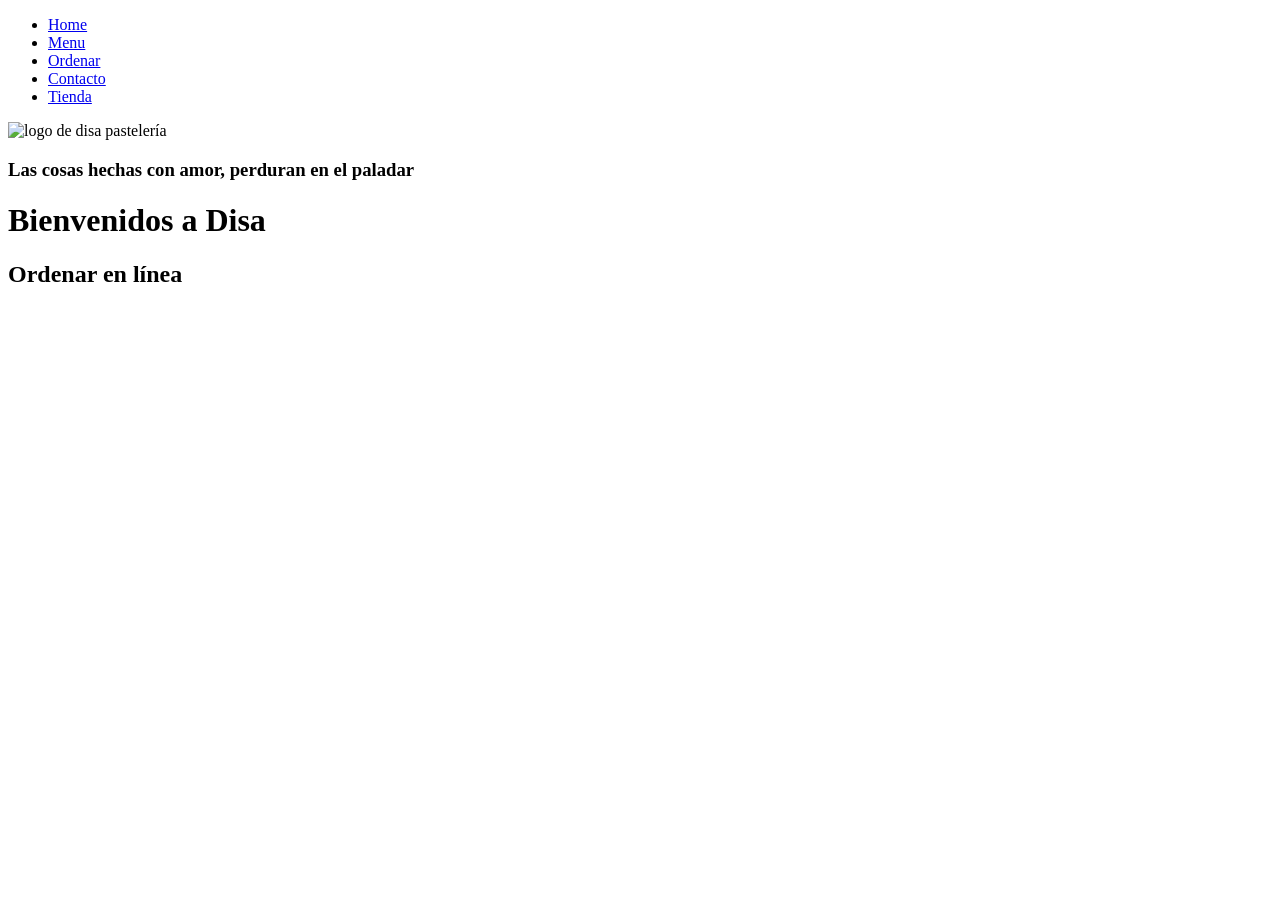
==== index.html @ e8ad6d57 "first uploaded this the first commit" ====
<!DOCTYPE html>
<html lang="en">
<head>
    <meta charset="UTF-8">
    <meta name="viewport" content="width=device-width, initial-scale=1.0">
    <title>Disa-Dolce</title>
    <link rel="icon" href="/Users/alfre/OneDrive/Documents/Talento Tech/images/cake.ico">
</head>
<body>
    <nav>
        <ul>
            <li><a href="/Users/alfre/OneDrive/Documents/Talento Tech/index.html">Home</a></li>
            <li><a href="/Users/alfre/OneDrive/Documents/Talento Tech/menu.html">Menu</a></li>
            <li><a href="/Users/alfre/OneDrive/Documents/Talento Tech/ordenar.html">Ordenar</a></li>
            <li><a href="/Users/alfre/OneDrive/Documents/Talento Tech/contacto.html">Contacto</a></li>
            <li><a href="/Users/alfre/OneDrive/Documents/Talento Tech/tienda.html">Tienda</a></li>
        </ul>
    </nav> 
    <header id="start">
        <img src="/Users/alfre/OneDrive/Documents/Talento Tech/images/DisaDreamsLogo.png" alt="logo de disa pastelería">
        <h3>Las cosas hechas con amor, perduran en el paladar</h3>
        <h1>Bienvenidos a Disa</h1>
        <h2>Ordenar en línea</h2>
    </header>
    <main>
        <section></section>
        <section></section>
        <section></section>
    </main>
    <footer>
        <section></section>
        <section></section>
    </footer>
</body>
</html>
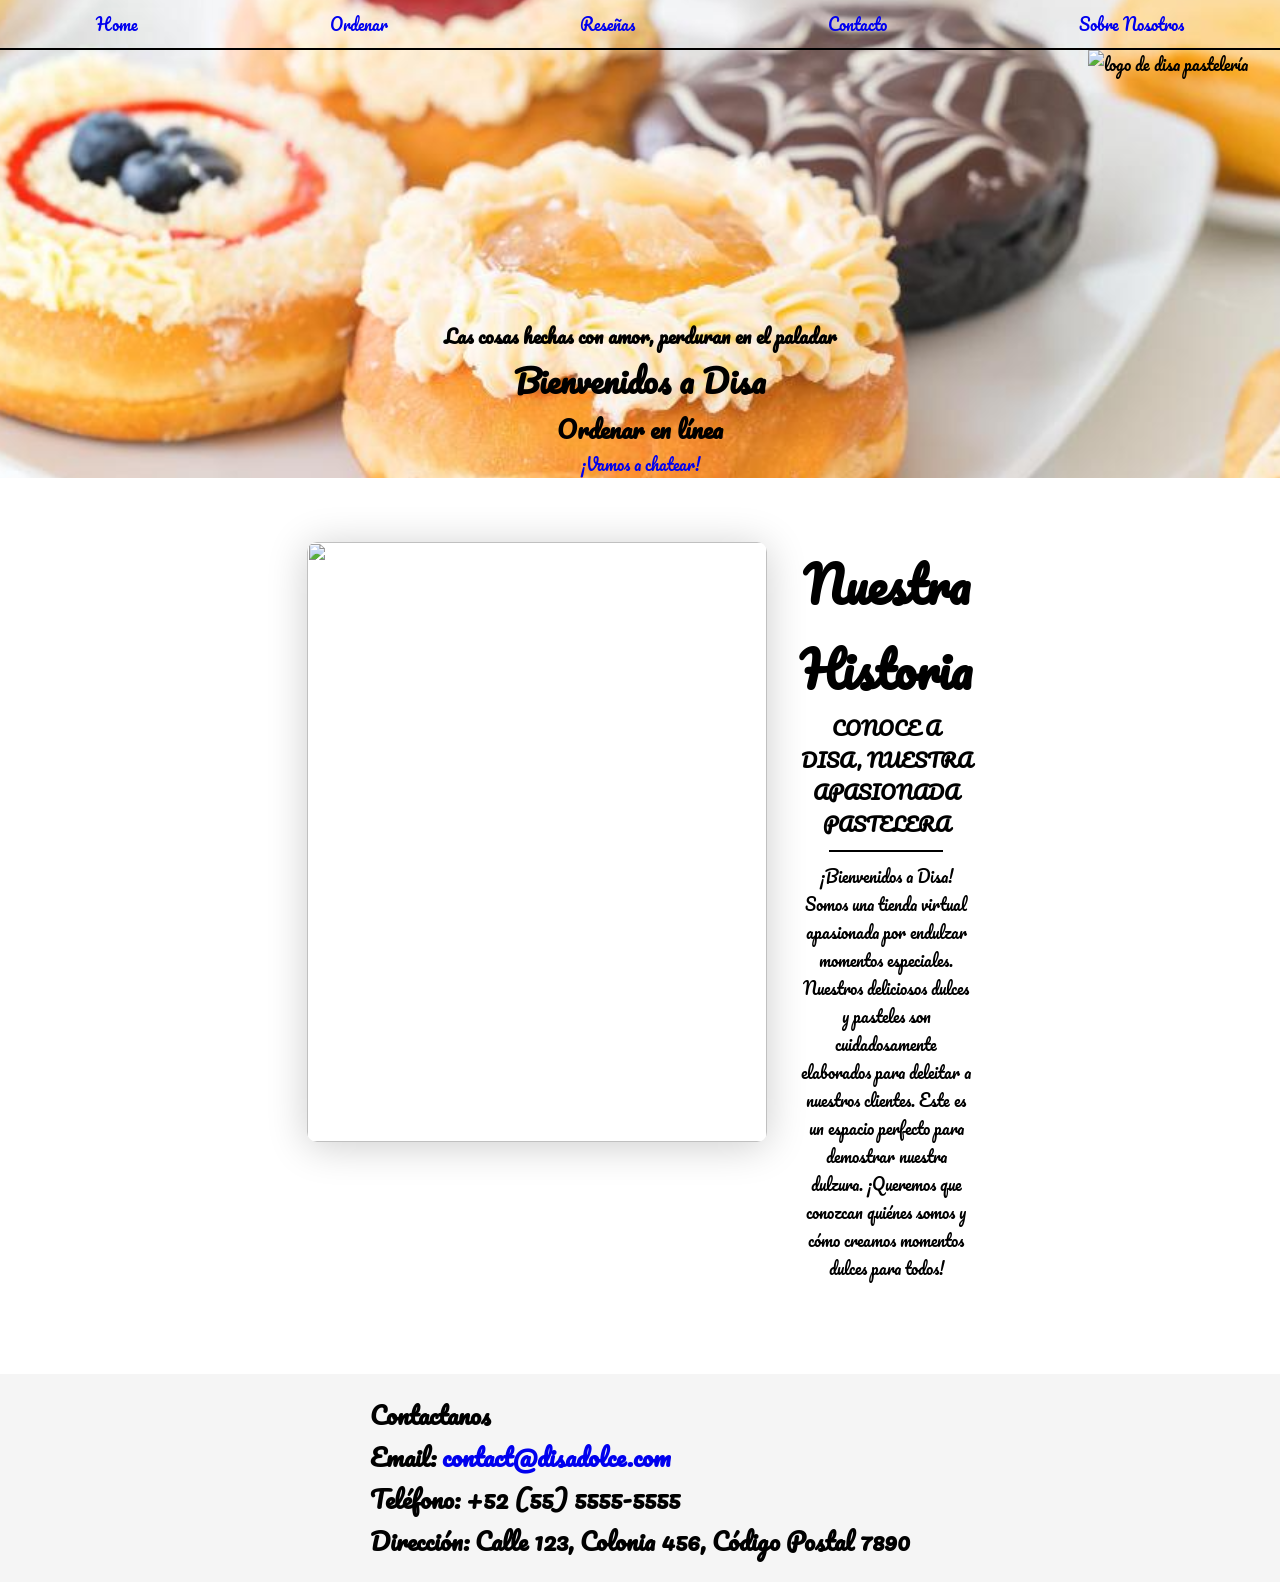
==== commit 2bfcc45f: "Pre entrega 3/11/24 Pre entrega del proyecto" ====
--- a/index.html
+++ b/index.html
@@ -5,31 +5,61 @@
     <meta name="viewport" content="width=device-width, initial-scale=1.0">
     <title>Disa-Dolce</title>
     <link rel="icon" href="/Users/alfre/OneDrive/Documents/Talento Tech/images/cake.ico">
+    <link rel="stylesheet" href="styles.css">
+    <link rel="preconnect" href="https://fonts.googleapis.com">
+    <link rel="preconnect" href="https://fonts.gstatic.com" crossorigin>
+    <link href="https://fonts.googleapis.com/css2?family=Pacifico&display=swap" rel="stylesheet">
 </head>
 <body>
-    <nav>
-        <ul>
-            <li><a href="/Users/alfre/OneDrive/Documents/Talento Tech/index.html">Home</a></li>
-            <li><a href="/Users/alfre/OneDrive/Documents/Talento Tech/menu.html">Menu</a></li>
-            <li><a href="/Users/alfre/OneDrive/Documents/Talento Tech/ordenar.html">Ordenar</a></li>
-            <li><a href="/Users/alfre/OneDrive/Documents/Talento Tech/contacto.html">Contacto</a></li>
-            <li><a href="/Users/alfre/OneDrive/Documents/Talento Tech/tienda.html">Tienda</a></li>
-        </ul>
-    </nav> 
     <header id="start">
-        <img src="/Users/alfre/OneDrive/Documents/Talento Tech/images/DisaDreamsLogo.png" alt="logo de disa pastelería">
-        <h3>Las cosas hechas con amor, perduran en el paladar</h3>
-        <h1>Bienvenidos a Disa</h1>
-        <h2>Ordenar en línea</h2>
+        <nav class="navbar">
+            <ul class="navbar-items">
+                <li><a href="/Users/alfre/OneDrive/Documents/Talento Tech/index.html">Home</a></li>
+                <li><a href="/Users/alfre/OneDrive/Documents/Talento Tech/ordenar.html">Ordenar</a></li>
+                <li><a href="/Users/alfre/OneDrive/Documents/Talento Tech/Reseñas.html">Reseñas</a></li>
+                <li><a href="#contactar">Contacto</a></li>
+                <li><a href="/Users/alfre/OneDrive/Documents/Talento Tech/sobre-nosotros.html">Sobre Nosotros</a></li>
+            </ul>
+        </nav> 
+        <div class="logo">
+            <img src="/Users/alfre/OneDrive/Documents/Talento Tech/images/logo.png" alt="logo de disa pastelería" class="logo-img">
+        </div>
+        <div class="introduccion">
+            <h3>Las cosas hechas con amor, perduran en el paladar</h3>
+            <h1>Bienvenidos a Disa</h1>
+            <h2>Ordenar en línea</h2>
+            <div> <a href="https://wa.me/qr/MMVQHWT2O3P5N1">¡Vamos a chatear!</a></div>
+        </div>    
     </header>
+
     <main>
-        <section></section>
-        <section></section>
+        <section class="section1">
+            <img src="/Users/alfre/OneDrive/Documents/Talento Tech/images/pastelera.jpg" alt="" class="pastelera">
+            <div class="nuestraHistoria">
+                <h2>Nuestra Historia</h2>
+                <h3>CONOCE A DISA, NUESTRA APASIONADA PASTELERA</h3>
+                <div class="linea"></div>
+                <p>¡Bienvenidos a Disa! Somos una tienda virtual apasionada por endulzar momentos especiales. Nuestros deliciosos dulces y pasteles son cuidadosamente elaborados para deleitar a nuestros clientes. Este es un espacio perfecto para demostrar nuestra dulzura. ¡Queremos que conozcan quiénes somos y cómo creamos momentos dulces para todos!</p>
+            </div>
+        </section>
+        <img src="/Users/alfre/OneDrive/Documents/Talento Tech/images/cheesecake.jpeg" alt="" class="cheesecake">
+        <section class="section2"></section>
         <section></section>
     </main>
-    <footer>
-        <section></section>
+    
+    <footer id="contactar">
+        <section>
+            <h2 class="contactanos">
+                <span>Contactanos</span>
+                <p>Email: 
+                    <a href="mailto:contact@disadolce.com">contact@disadolce.com</a>
+                </p>
+                <p>Teléfono: +52 (55) 5555-5555</p>
+                <p>Dirección: Calle 123, Colonia 456, Código Postal 7890</p>
+            </h2>
+        </section>
         <section></section>
     </footer>
 </body>
-</html>+</html>
+
--- a/styles.css
+++ b/styles.css
@@ -0,0 +1,260 @@
+@import url('https://fonts.googleapis.com/css2?family=Pacifico&display=swap');
+
+*{
+    margin: 0;
+    padding: 0;
+    box-sizing: border-box;
+    text-decoration: none;
+    list-style: none;
+}
+
+body{
+    font-family: 'Pacifico', cursive;
+    font-size: 16px;
+}
+
+image{
+    max-width: 100%;
+}
+
+.navbar-items{
+    display: flex;
+    justify-content:space-around;
+}
+
+ul{
+    border-bottom: 2px solid black;
+}
+
+li{
+    padding: 10px;
+}
+
+#start{
+    background-image: url('images/donuts-head.png');
+    background-repeat: no-repeat;
+    background-position: center;
+}
+
+.logo{
+    display: flex;
+    justify-content: end;
+}
+
+.logo-img{
+    width: 15vw;
+    height: 30vh;
+    background-size: cover;
+}
+
+.introduccion{
+    display: grid;
+    align-content: center;
+    align-items: center;
+    text-align: center;
+}
+/*-------------------------Section1----------------------------------*/
+.pastelera{
+    width: 460px;
+    height: 600px;
+    border-radius: 10px; /* Add rounded corners */
+    box-shadow: 0px 4px 40px rgba(0, 0, 0, 0.2); /* Add floating shadow */
+}
+
+.section1{
+    padding: 5% 24%;
+    display: flex;
+    justify-content: center;
+    gap: 2em;
+    text-align: center;
+}
+
+.nuestraHistoria{
+    display: grid;
+    align-content: center;
+}
+
+.nuestraHistoria > :nth-child(1){
+    font-size: 3em;
+}
+
+.linea{
+    background-color: black;
+    width: 3cm;
+    height: 2px;
+    margin: 10px auto;
+}
+
+/*--------------------Imagen Previa a Section2-----------------*/
+.cheesecake{
+    width: 100%;
+    background-size: cover;
+    background-position: center;
+}
+
+footer {
+    display: flex;
+    flex-direction: column;
+    align-items: center;
+    padding: 20px;
+    background-color: #f5f5f5;
+}
+
+@media (max-width: 767px) {
+    footer section {
+        width: 100%;
+        text-align: center;
+    }
+
+    footer section:first-child {
+        order: 2;
+    }
+
+    footer section:last-child {
+        order: 1;
+    }
+}
+
+/*-----------------------------Sección de productos----------------------------*/
+.product-section{
+    display: grid;
+    grid-auto-flow: row;
+    grid-template-columns: repeat(auto-fit, minmax(200px, 1fr));
+    justify-items: center;
+    align-items: center;
+    gap: 2em;
+    padding-top: 5%;
+    
+}
+
+.product-card img{
+    width: 200px;
+    height: 200px;
+    object-fit: cover;
+}
+
+/* Styles for the Reseñas section */
+
+.grid-container {
+  display: grid;
+  grid-template-columns: repeat(auto-fit, minmax(250px, 1fr));
+  gap: 20px;
+}
+
+.grid-item {
+  margin: 10px;
+}
+
+.review-card {
+  display: flex;
+  flex-direction: column;
+  align-items: center;
+  justify-content: center;
+  background-color: #f5f5f5;
+  border-radius: 5px;
+  box-shadow: 0 2px 4px rgba(0, 0, 0, 0.1);
+  padding: 20px;
+}
+
+.review-card img {
+  width: 100px;
+  height: 100px;
+  object-fit: cover;
+  border-radius: 50%;
+  margin-bottom: 10px;
+}
+
+.review-card h3 {
+  font-size: 1.2em;
+  margin-bottom: 5px;
+}
+
+.review-card p {
+  font-size: 0.9em;
+  text-align: center;
+  margin-bottom: 10px;
+}
+
+.review-card .rating {
+  display: flex;
+  align-items: center;
+  justify-content: center;
+  margin-bottom: 10px;
+}
+
+.review-card .rating img {
+  width: 20px;
+  height: 20px;
+  margin: 0 2px;
+}
+
+.review-card .date {
+  font-size: 0.8em;
+  color: #999;
+}
+
+/* Media queries for different screen sizes */
+
+@media (max-width: 767px) {
+  .grid-container {
+    grid-template-columns: repeat(auto-fit, minmax(150px, 1fr));
+  }
+
+  .review-card {
+    padding: 10px;
+  }
+
+  .review-card img {
+    width: 75px;
+    height: 75px;
+  }
+
+  .review-card h3 {
+    font-size: 1em;
+  }
+
+  .review-card p {
+    font-size: 0.8em;
+  }
+
+  .review-card .rating img {
+    width: 15px;
+    height: 15px;
+  }
+
+  .review-card .date {
+    font-size: 0.7em;
+  }
+}
+
+@media (max-width: 480px) {
+  .grid-container {
+    grid-template-columns: repeat(auto-fit, minmax(100px, 1fr));
+  }
+
+  .review-card {
+    padding: 5px;
+  }
+
+  .review-card img {
+    width: 50px;
+    height: 50px;
+  }
+
+  .review-card h3 {
+    font-size: 0.8em;
+  }
+
+  .review-card p {
+    font-size: 0.7em;
+  }
+
+  .review-card .rating img {
+    width: 10px;
+    height: 10px;
+  }
+
+  .review-card .date {
+    font-size: 0.6em;
+  }
+}
